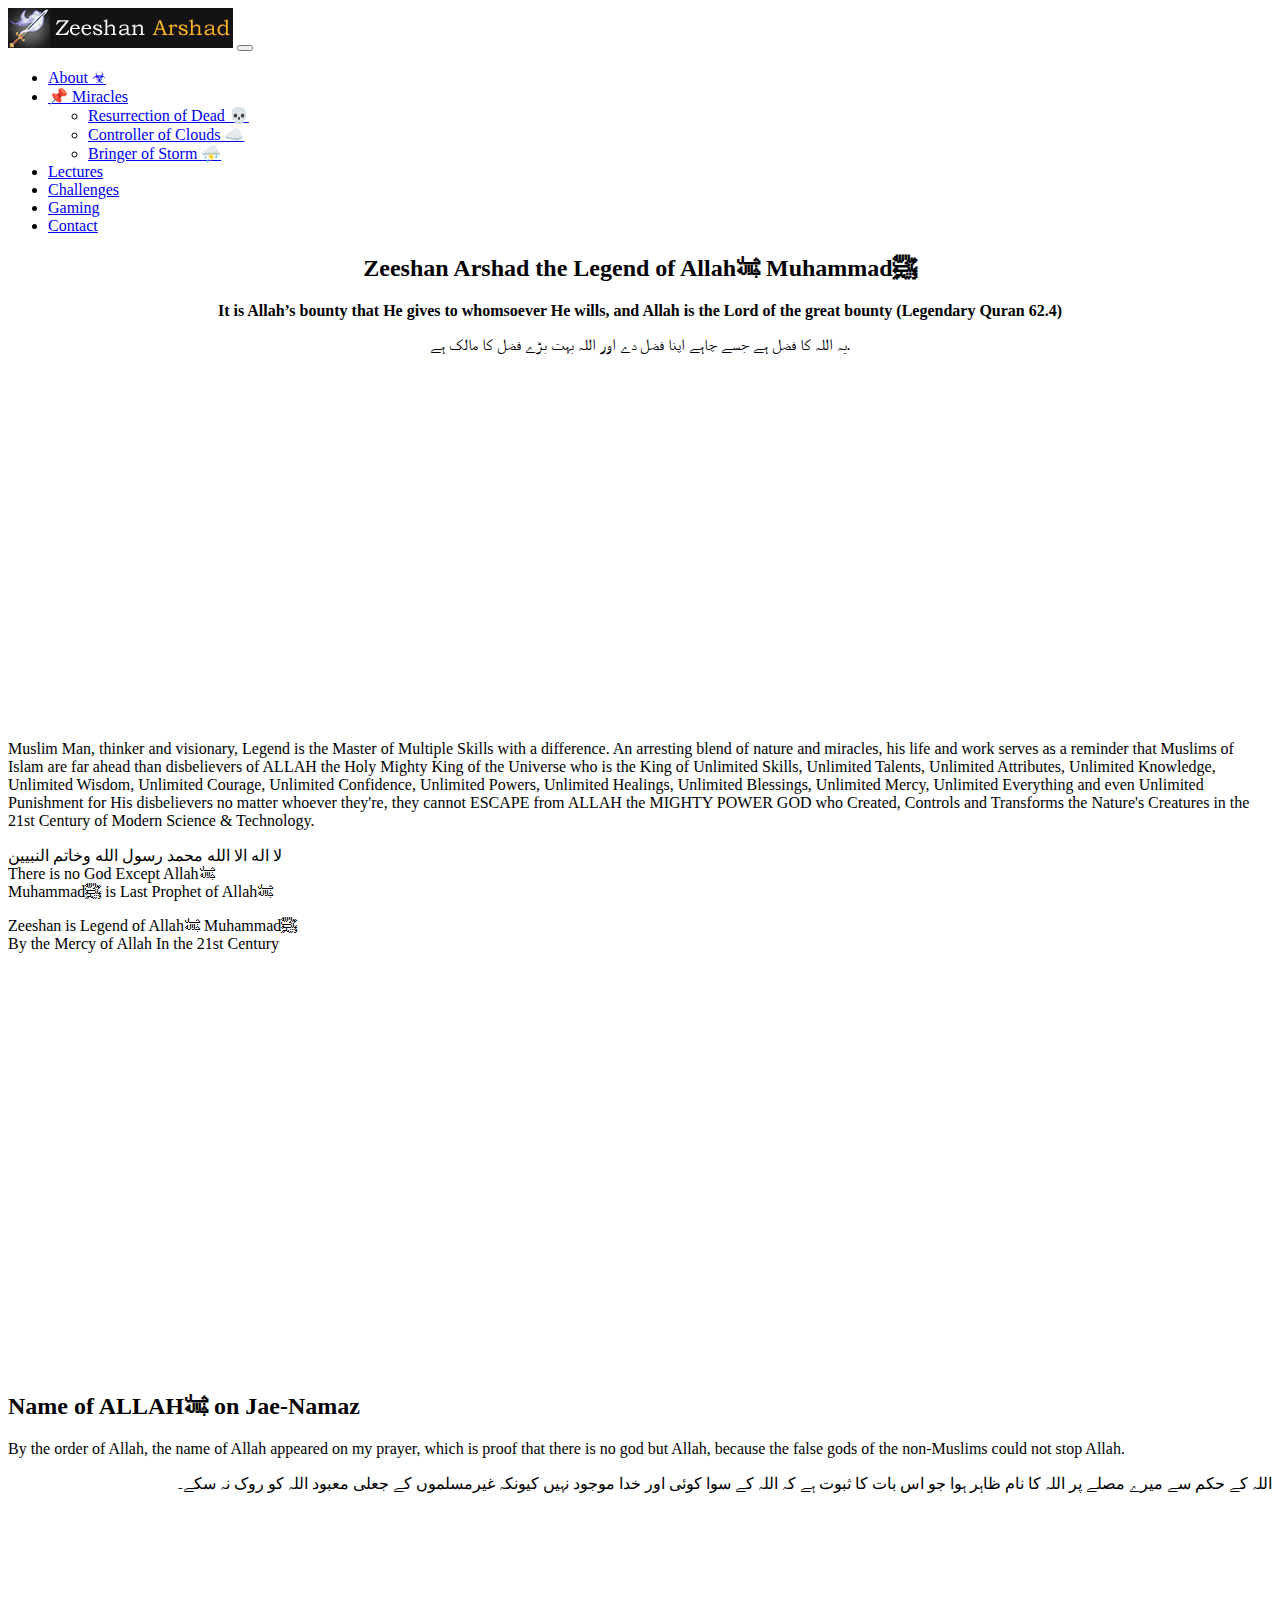
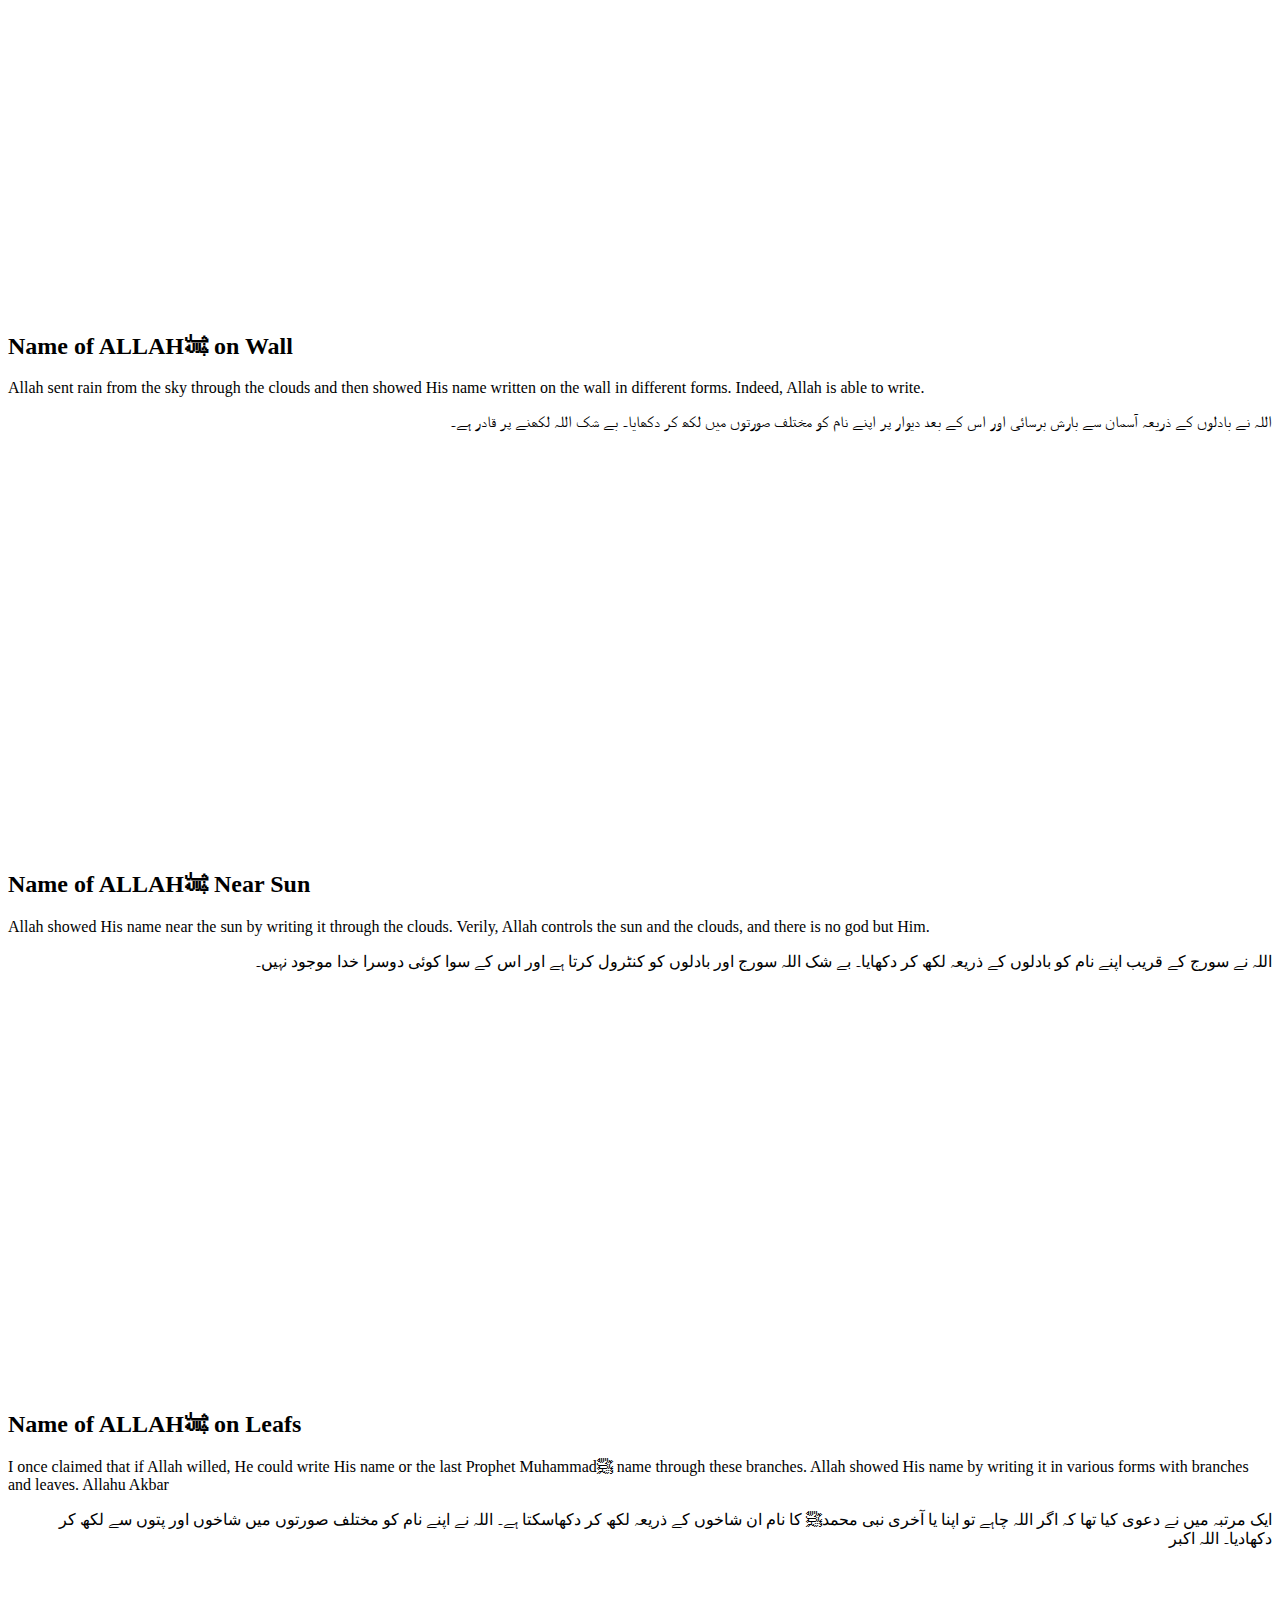
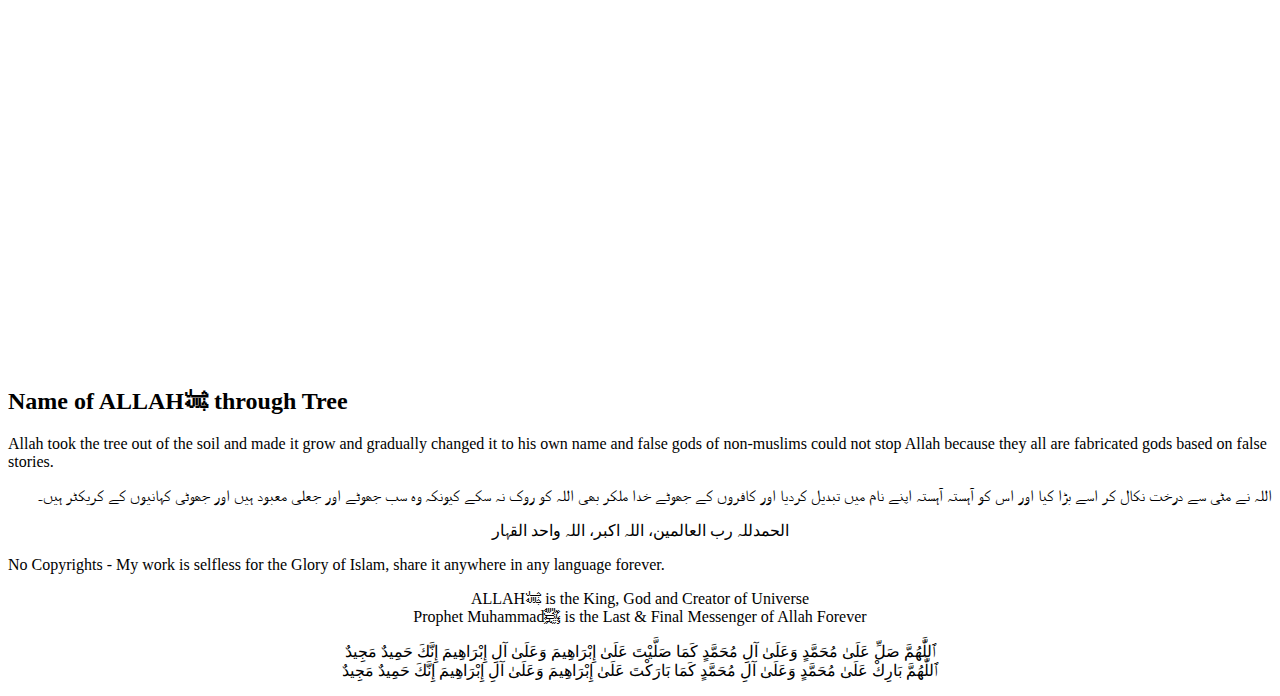
==== about.htm @ 53a7e10b "Add files via upload" ====
<!doctype html>
<html lang="en">
  <head>
	<title>I AM with ALLAH (اللہ) WAHID Al-QAHAR</title>
	<meta name="description" content="اللہ واحد القہار کے ساتھ ذیشان ارشد" />
    <meta charset="utf-8">
    <meta name="viewport" content="width=device-width, initial-scale=1">
    <link href="https://cdn.jsdelivr.net/npm/bootstrap@5.3.2/dist/css/bootstrap.min.css" rel="stylesheet" integrity="sha384-T3c6CoIi6uLrA9TneNEoa7RxnatzjcDSCmG1MXxSR1GAsXEV/Dwwykc2MPK8M2HN" crossorigin="anonymous">
    <link href="style.css" rel="stylesheet" integrity="sha384-T3c6CoIi6uLrA9TneNEoa7RxnatzjcDSCmG1MXxSR1GAsXEV/Dwwykc2MPK8M2HN" crossorigin="anonymous">
  </head>
  <body>
	  
<nav class="navbar bg-black navbar-expand-lg navbar-dark border-bottom border-body" data-bs-theme="dark">
  <div class="container-fluid">
    <a class="navbar-brand" href="index.htm"><img src="images/logo.jpg"></a>
    <button class="navbar-toggler" type="button" data-bs-toggle="collapse" data-bs-target="#navbarNavDropdown" aria-controls="navbarNavDropdown" aria-expanded="false" aria-label="Toggle navigation">
      <span class="navbar-toggler-icon"></span>
    </button>
    <div class="collapse navbar-collapse" id="navbarNavDropdown">
      <ul class="navbar-nav">
        <li class="nav-item"><a class="nav-link" href="about.htm">About ☣</a></li>
		
		<li class="nav-item dropdown">
			<a class="nav-link dropdown-toggle" href="#" id="navbarDropdown" role="button" data-bs-toggle="dropdown" aria-expanded="false">📌 Miracles</a>
			<!-- Dropdown Menu -->
			<ul class="dropdown-menu" aria-labelledby="navbarDropdown">
				<li><a class="dropdown-item" href="resurrection.htm">Resurrection of Dead 💀</a></li>
				<li><a class="dropdown-item" href="clouds.htm">Controller of Clouds ☁️</a></li>
				<li><a class="dropdown-item" href="storm.htm">Bringer of Storm ⛈️</a></li>
			</ul>
		</li>		

        <li class="nav-item"><a class="nav-link" href="lectures.htm">Lectures</a></li>
        <li class="nav-item"><a class="nav-link" href="challenges.htm">Challenges</a></li>
        <li class="nav-item"><a class="nav-link" href="gaming.htm">Gaming</a></li>
        <li class="nav-item"><a class="nav-link" href="contact.htm">Contact</a></li>
      </ul>
    </div>
  </div>
</nav>	 


<div class="container mt-5">
  <h2 align="center" class="text-danger">Zeeshan Arshad the Legend of Allahﷻ Muhammadﷺ</h2>
	<p align="center" class="lead"><strong>It is Allah’s bounty that He gives to whomsoever He wills, and Allah is the Lord of the great bounty (Legendary Quran 62.4)</strong></p>
	<p align="center" class="text-success">یہ اللہ کا فضل ہے جسے چاہے اپنا فضل دے اور اللہ بہت بڑے فضل کا مالک ہے.</p>
	
	<div class="row">
		<div class="col-md-6 offset-md-3">
			<iframe width="100%" height="350" src="https://www.youtube.com/embed/KBljhWaSjgs" title="YouTube video player" frameborder="0" allow="accelerometer; autoplay; clipboard-write; encrypted-media; gyroscope; picture-in-picture; web-share" referrerpolicy="strict-origin-when-cross-origin" allowfullscreen></iframe>
		</div>
	</div>	
 
	
	
	<p class="lead">Muslim Man, thinker and visionary, Legend is the Master of Multiple Skills with a difference. An arresting blend of nature and miracles, his life and work serves as a reminder that Muslims of Islam are far ahead than disbelievers of ALLAH the Holy Mighty King of the Universe who is the King of Unlimited Skills, Unlimited Talents, Unlimited Attributes, Unlimited Knowledge, Unlimited Wisdom, Unlimited Courage, Unlimited Confidence, Unlimited Powers, Unlimited Healings, Unlimited Blessings, Unlimited Mercy, Unlimited Everything and even Unlimited Punishment for His disbelievers no matter whoever they're, they cannot ESCAPE from ALLAH the MIGHTY POWER GOD who Created, Controls and Transforms the Nature's Creatures in the 21st Century of Modern Science &amp; Technology.</p>
	<p>لا اله الا الله محمد رسول الله وخاتم النبيين  <br>
	  There is no God Except Allahﷻ <br>
    Muhammadﷺ is Last Prophet of Allahﷻ    </p>
	<p>Zeeshan is Legend of Allahﷻ Muhammadﷺ  <br>
    By the Mercy of Allah  In the 21st Century    </p>
	
	
	<div class="row mt-5">
	  <div class="col-md-6 col-12"><iframe width="100%" height="400" src="https://www.youtube.com/embed/axgiDXnc90E" title="YouTube video player" frameborder="0" allow="accelerometer; autoplay; clipboard-write; encrypted-media; gyroscope; picture-in-picture; web-share" referrerpolicy="strict-origin-when-cross-origin" allowfullscreen></iframe></div>
		<div class="col-md-6 col-12">
		  <h2>Name of ALLAHﷻ on Jae-Namaz</h2>
		  <p>By the order of Allah, the name of Allah appeared on my prayer, which is proof that there is no god but Allah, because the false gods of the non-Muslims could not stop Allah.</p>
		  <p align="right">اللہ کے حکم سے میرے مصلے پر اللہ کا نام ظاہر ہوا جو اس بات کا ثبوت ہے کہ اللہ کے سوا کوئی اور خدا موجود نہیں کیونکہ غیرمسلموں کے جعلی معبود اللہ کو روک نہ سکے۔</p>
	  </div>
	</div>
	
	<div class="row mt-5">
		<div class="col-md-6 col-12"><iframe width="100%" height="400" src="https://www.youtube.com/embed/7aRZ8Fp3ASY" title="YouTube video player" frameborder="0" allow="accelerometer; autoplay; clipboard-write; encrypted-media; gyroscope; picture-in-picture; web-share" referrerpolicy="strict-origin-when-cross-origin" allowfullscreen></iframe></div>
		<div class="col-md-6 col-12">
		  <h2>Name of ALLAHﷻ on Wall</h2>
		  <p>Allah sent rain from the sky through the clouds and then showed His name written on the wall in different forms. Indeed, Allah is able to write.</p>
		  <p align="right">اللہ نے بادلوں کے ذریعہ آسمان سے بارش برسائی اور اس کے بعد دیوار پر اپنے نام کو مختلف صورتوں میں لکھ کر دکھایا۔ بے شک اللہ لکھنے پر قادر ہے۔</p>
	  </div>
	</div>

	<div class="row mt-5">
		<div class="col-md-6 col-12"><iframe width="100%" height="400" src="https://www.youtube.com/embed/e_ZoR_TOVV8" title="YouTube video player" frameborder="0" allow="accelerometer; autoplay; clipboard-write; encrypted-media; gyroscope; picture-in-picture; web-share" referrerpolicy="strict-origin-when-cross-origin" allowfullscreen></iframe></div>
		<div class="col-md-6 col-12">
		  <h2>Name of ALLAHﷻ Near Sun</h2>
		  <p>Allah showed His name near the sun by writing it through the clouds. Verily, Allah controls the sun and the clouds, and there is no god but Him.</p>
		  <p align="right">اللہ نے سورج کے قریب اپنے نام کو بادلوں کے ذریعہ لکھ کر دکھایا۔ بے شک اللہ سورج اور بادلوں کو کنٹرول کرتا ہے اور اس کے سوا کوئی دوسرا خدا موجود نہیں۔</p>
	  </div>
	</div>

	<div class="row mt-5">
		<div class="col-md-6 col-12"><iframe width="100%" height="400" src="https://www.youtube.com/embed/oshGpE7JCJk" title="YouTube video player" frameborder="0" allow="accelerometer; autoplay; clipboard-write; encrypted-media; gyroscope; picture-in-picture; web-share" referrerpolicy="strict-origin-when-cross-origin" allowfullscreen></iframe></div>
		<div class="col-md-6 col-12">
		  <h2>Name of ALLAHﷻ on Leafs</h2>
		  <p>I once claimed that if Allah willed, He could write His name or the last Prophet Muhammadﷺ name through these branches. Allah showed His name by writing it in various forms with branches and leaves. Allahu Akbar</p>
		  <p align="right">ایک مرتبہ میں نے دعوی کیا تھا کہ اگر اللہ چاہے تو اپنا یا آخری نبی محمدﷺ کا نام ان شاخوں کے ذریعہ لکھ کر دکھاسکتا ہے۔ اللہ نے اپنے نام کو مختلف صورتوں میں شاخوں اور پتوں سے لکھ کر دکھادیا۔ اللہ اکبر</p>
	  </div>
	</div>
	
	<div class="row mt-5">
		<div class="col-md-6 col-12"><iframe width="100%" height="400" src="https://www.youtube.com/embed/QbxTBUSpJ2Q" title="YouTube video player" frameborder="0" allow="accelerometer; autoplay; clipboard-write; encrypted-media; gyroscope; picture-in-picture; web-share" referrerpolicy="strict-origin-when-cross-origin" allowfullscreen></iframe></div>
		<div class="col-md-6 col-12">
		  <h2>Name of ALLAHﷻ through Tree</h2>
		  <p>Allah took the tree out of the soil and made it grow and gradually changed it to his own name and false gods of non-muslims could not stop Allah because they all are fabricated gods based on false stories.</p>
		  <p align="right">اللہ نے مٹی سے درخت نکال کر اسے بڑا کیا اور اس کو آہستہ آہستہ اپنے نام میں تبدیل کردیا اور کافروں کے جھوٹے خدا ملکر بھی اللہ کو روک نہ سکے کیونکہ وہ سب جھوٹے اور جعلی معبود ہیں اور جھوٹی کہانیوں کے کریکٹر ہیں۔</p>
	  </div>
	</div>
 
</div>

	  
	  
	  
	  
<!-- Footer -->
<div class="text-bg-dark p-3">
  <div class="row">
	<div class="col-12 text-center">
	<p align="center">الحمدللہ رب العالمین، 
	اللہ اکبر، 
	اللہ واحد القہار </p>
	<p>No Copyrights - My work is selfless for the Glory of Islam, share it anywhere in any language forever.</p>
	<p align="center">ALLAHﷻ is the King, God and Creator of Universe<br>
		Prophet Muhammadﷺ is the Last & Final Messenger of Allah Forever</p>
	<p align="center">ٱللَّٰهُمَّ صَلِّ عَلَىٰ مُحَمَّدٍ وَعَلَىٰ آلِ مُحَمَّدٍ كَمَا صَلَّيْتَ عَلَىٰ إِبْرَاهِيمَ وَعَلَىٰ آلِ إِبْرَاهِيمَ إِنَّكَ حَمِيدٌ مَجِيدٌ <br>ٱللَّٰهُمَّ بَارِكْ عَلَىٰ مُحَمَّدٍ وَعَلَىٰ آلِ مُحَمَّدٍ كَمَا بَارَكْتَ عَلَىٰ إِبْرَاهِيمَ وَعَلَىٰ آلِ إِبْرَاهِيمَ إِنَّكَ حَمِيدٌ مَجِيدٌ</p>
	</div>
	</div>
</div>
	
<script src="https://cdn.jsdelivr.net/npm/bootstrap@5.3.2/dist/js/bootstrap.bundle.min.js" integrity="sha384-C6RzsynM9kWDrMNeT87bh95OGNyZPhcTNXj1NW7RuBCsyN/o0jlpcV8Qyq46cDfL" crossorigin="anonymous"></script>
</body>
</html>
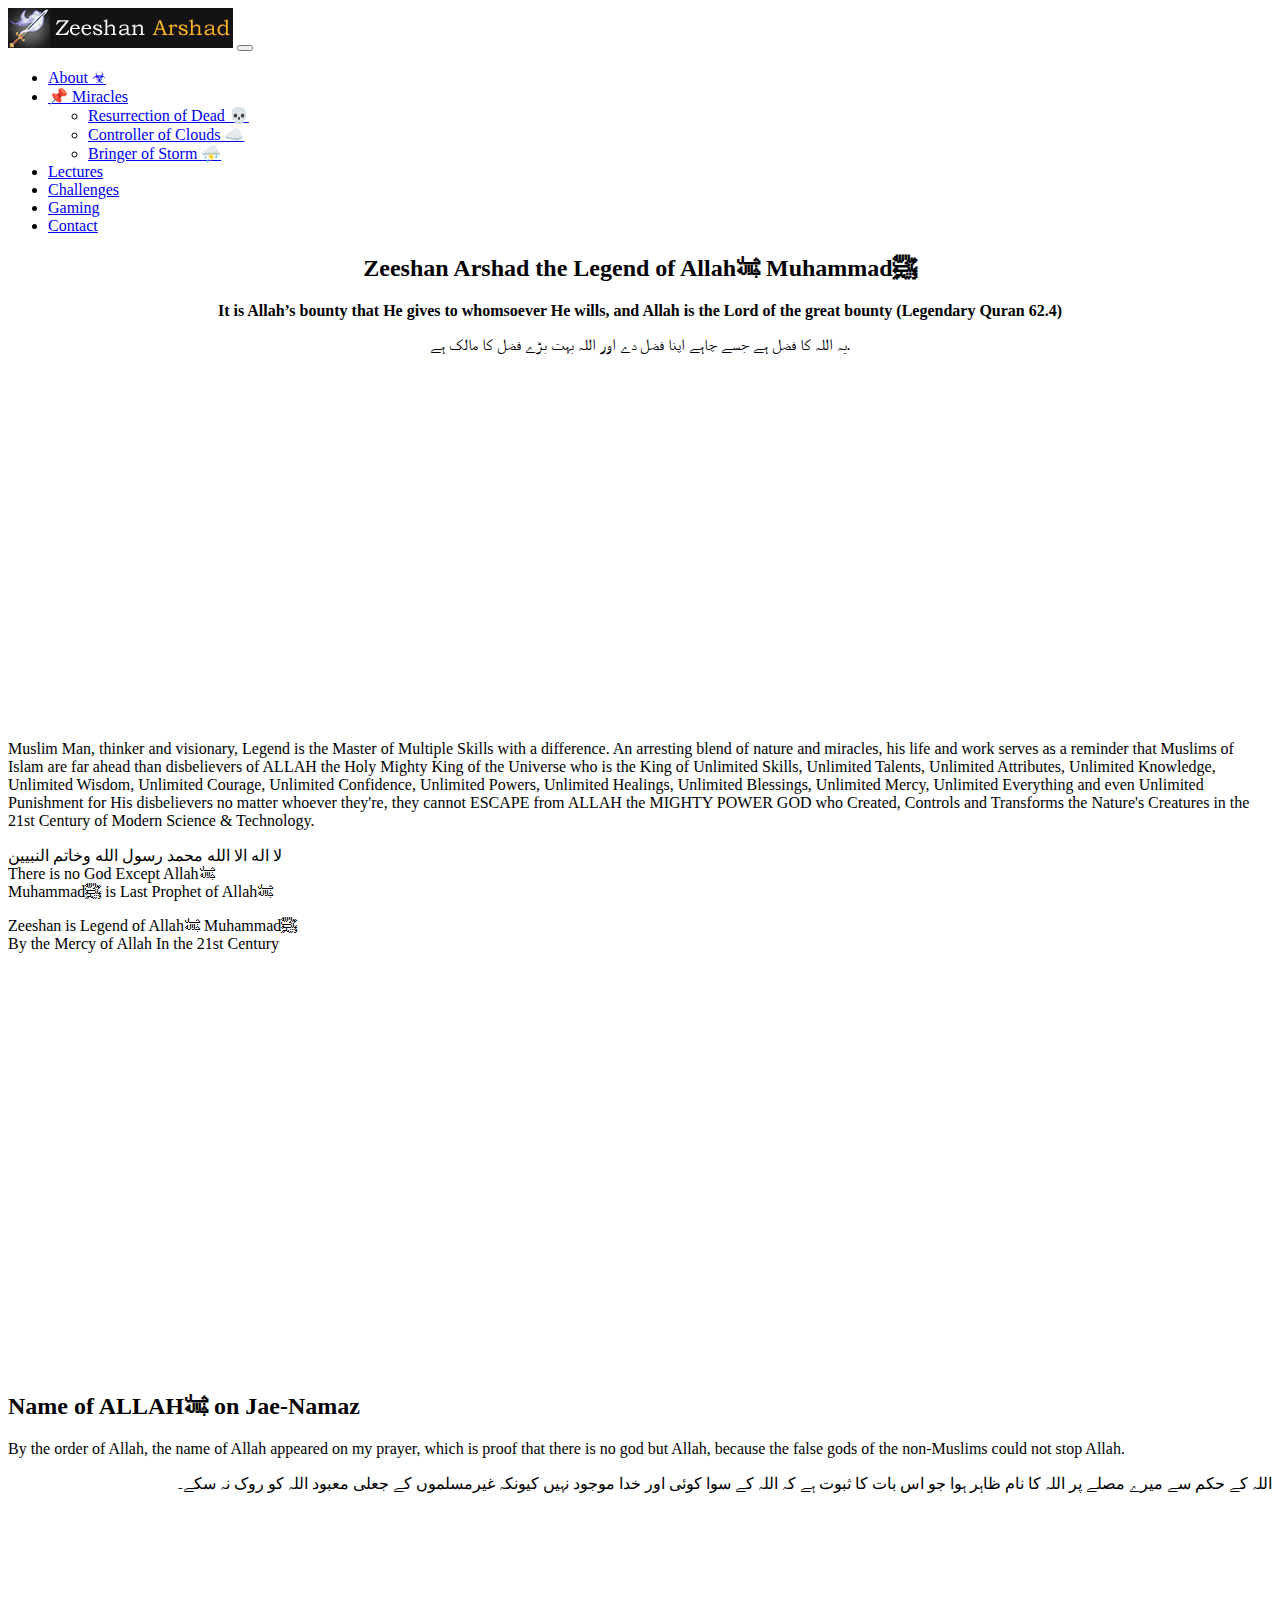
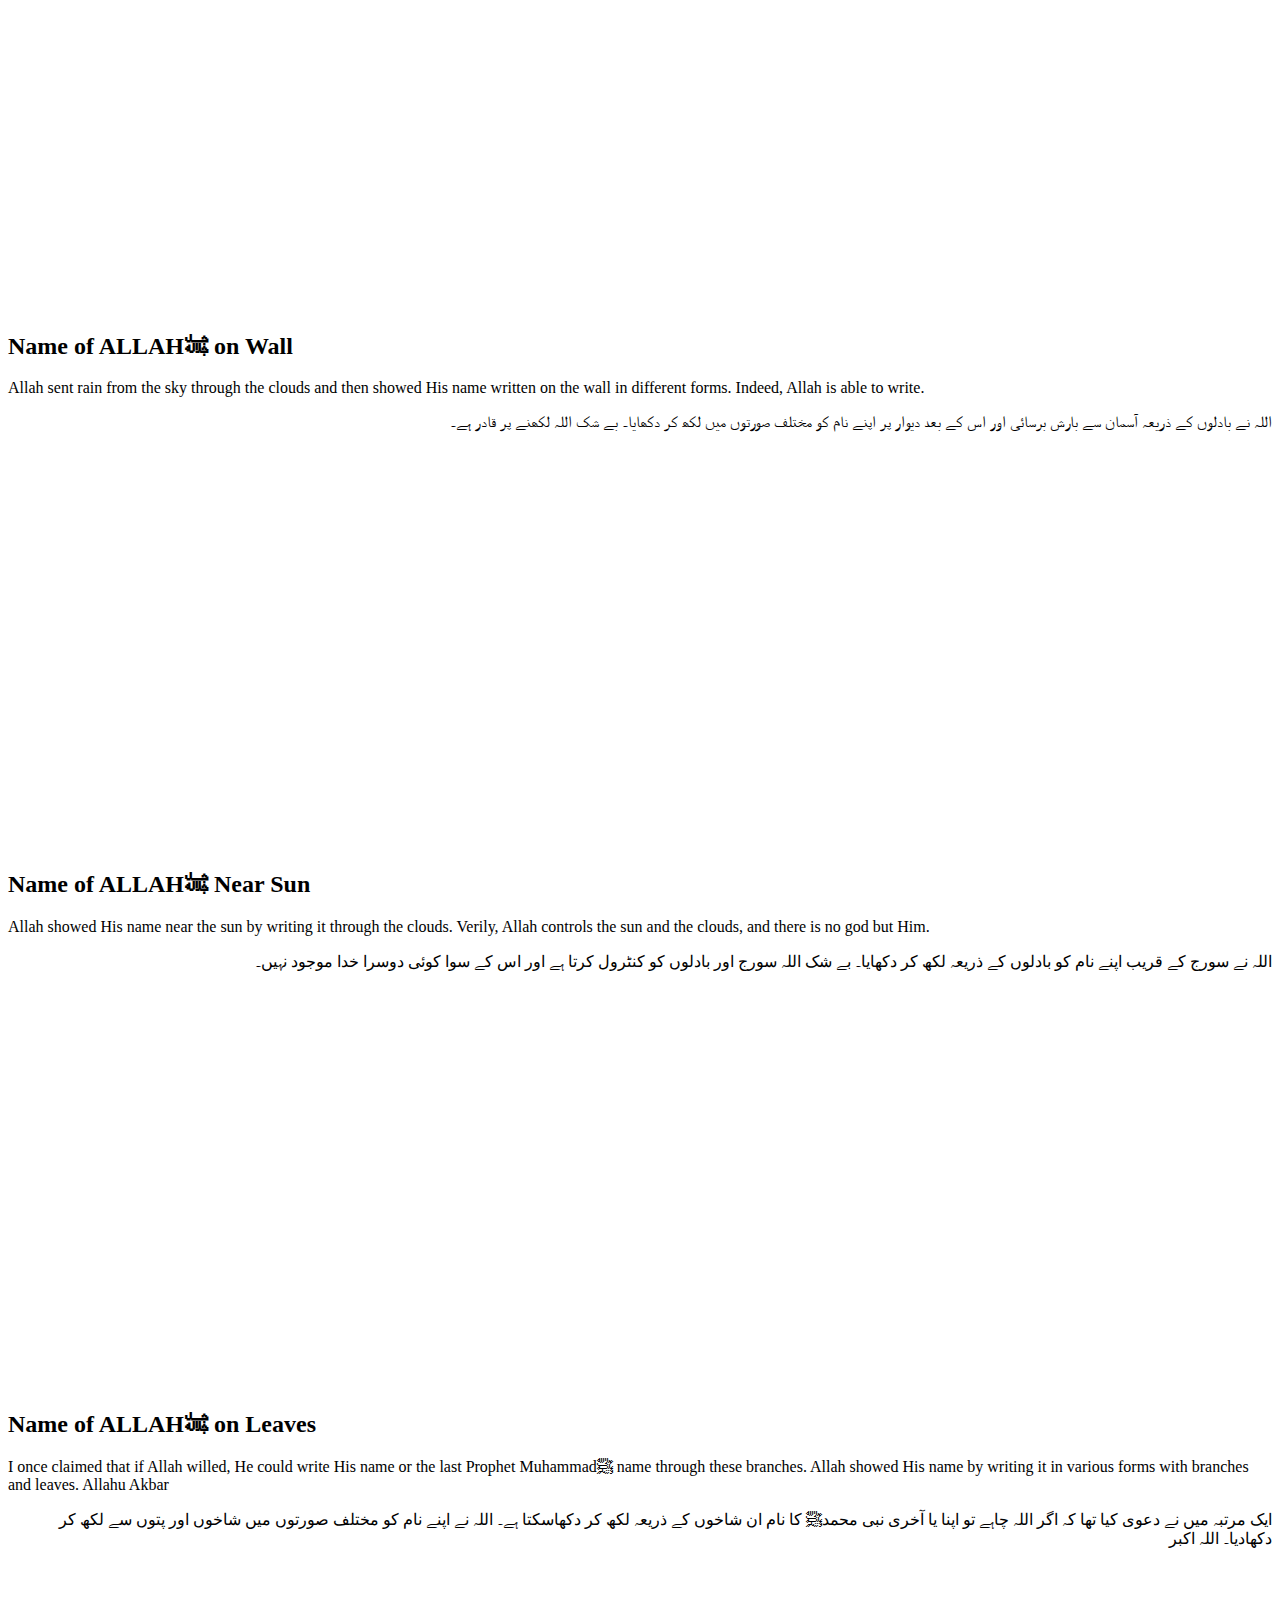
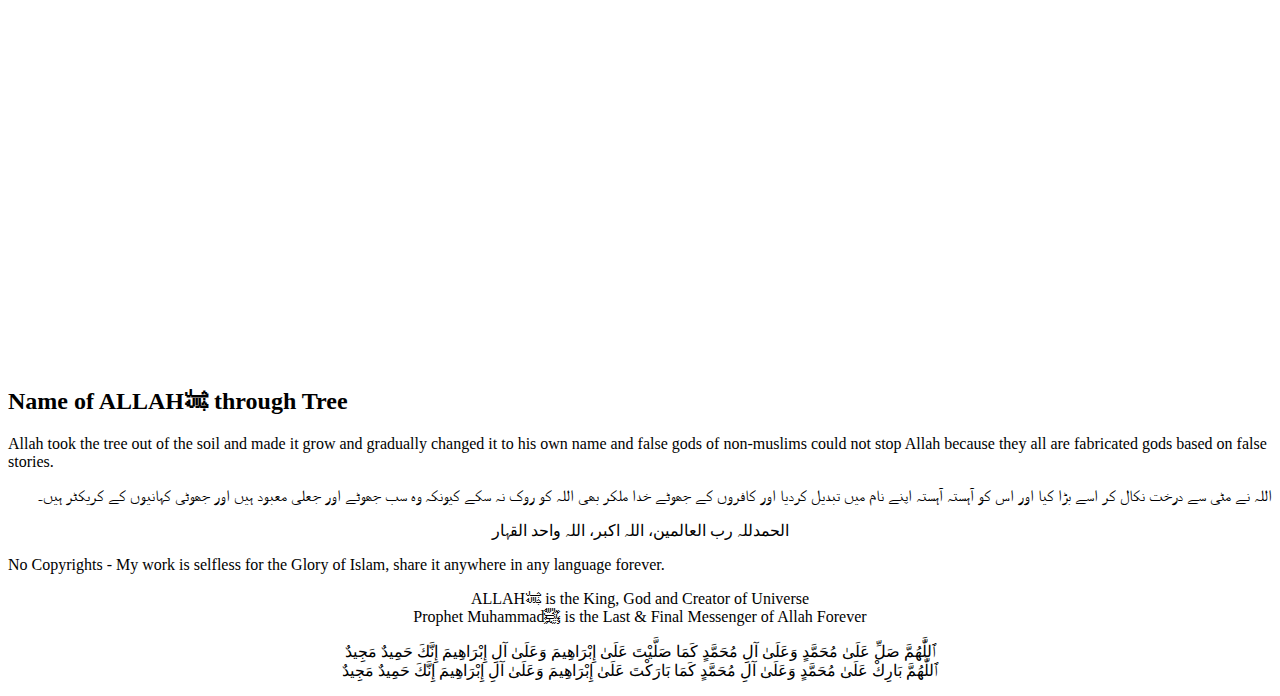
==== commit 9d34cafd: "Add files via upload" ====
--- a/about.htm
+++ b/about.htm
@@ -91,7 +91,7 @@
 	<div class="row mt-5">
 		<div class="col-md-6 col-12"><iframe width="100%" height="400" src="https://www.youtube.com/embed/oshGpE7JCJk" title="YouTube video player" frameborder="0" allow="accelerometer; autoplay; clipboard-write; encrypted-media; gyroscope; picture-in-picture; web-share" referrerpolicy="strict-origin-when-cross-origin" allowfullscreen></iframe></div>
 		<div class="col-md-6 col-12">
-		  <h2>Name of ALLAHﷻ on Leafs</h2>
+		  <h2>Name of ALLAHﷻ on Leaves</h2>
 		  <p>I once claimed that if Allah willed, He could write His name or the last Prophet Muhammadﷺ name through these branches. Allah showed His name by writing it in various forms with branches and leaves. Allahu Akbar</p>
 		  <p align="right">ایک مرتبہ میں نے دعوی کیا تھا کہ اگر اللہ چاہے تو اپنا یا آخری نبی محمدﷺ کا نام ان شاخوں کے ذریعہ لکھ کر دکھاسکتا ہے۔ اللہ نے اپنے نام کو مختلف صورتوں میں شاخوں اور پتوں سے لکھ کر دکھادیا۔ اللہ اکبر</p>
 	  </div>
